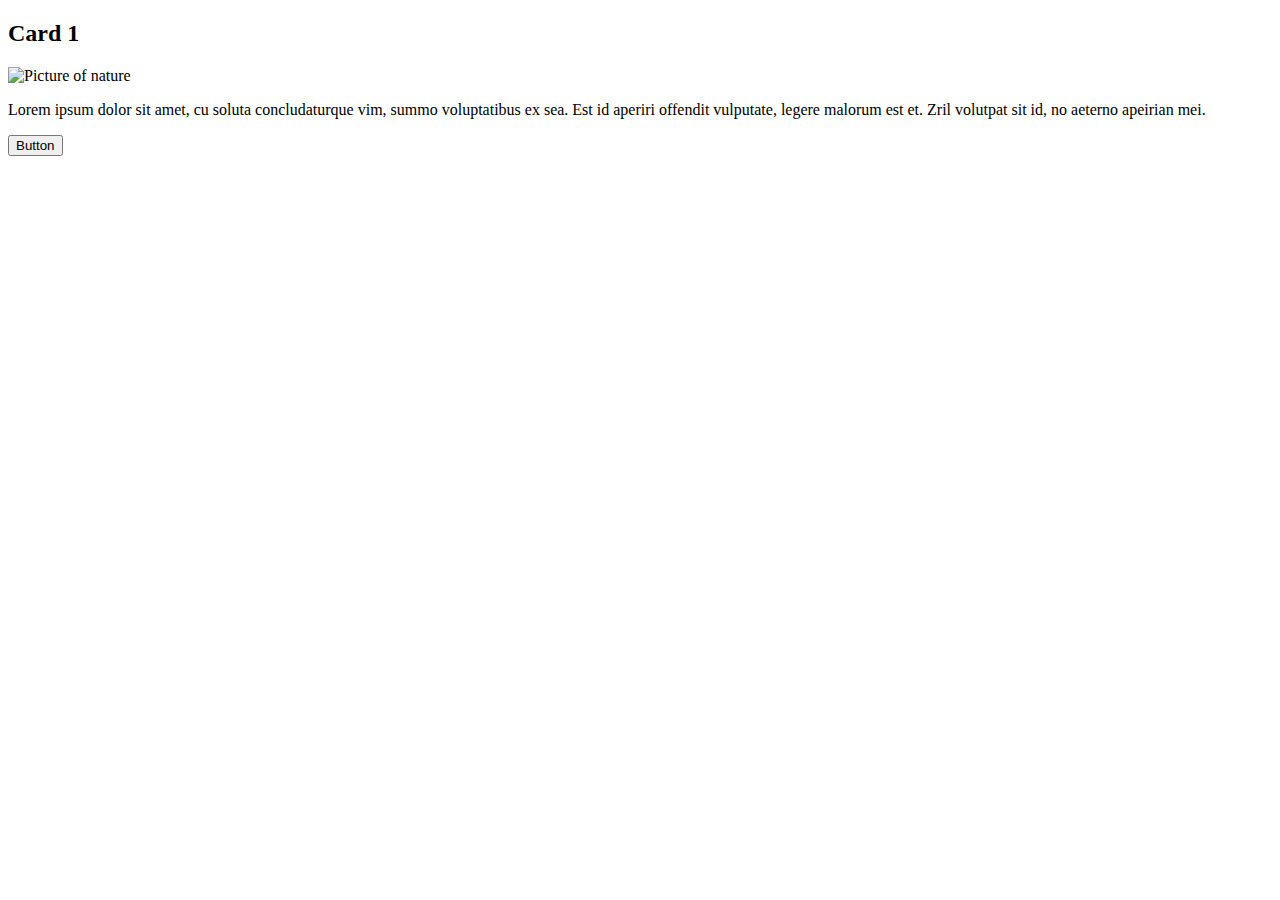
==== lab01/exercise01/index.html @ 7b2a56e5 "First Commit" ====
<!DOCTYPE html>
<html lang="en" >
<head>
    <meta charset="UTF-8">
    <title>HTML Box Model</title>
    <!-- <link rel="stylesheet" href="style.css"> -->
</head>
<body>

    <section>
        <h2>Card 1</h2>
        <img src="https://picsum.photos/id/10/360/260" alt="Picture of nature" />
        <p>Lorem ipsum dolor sit amet, cu soluta concludaturque vim, summo voluptatibus ex sea. Est id aperiri offendit vulputate, legere malorum est et. Zril volutpat sit id, no aeterno apeirian mei.</p>
        <button>Button</button>
    </section>
  
</body>
</html>
---- lab01/exercise01/style.css ----
body * {
    box-sizing: border-box;
}

body {
    font-family: Arial, Helvetica, sans-serif;
}

/*
Add some style blocks below this line to style the card.
*/
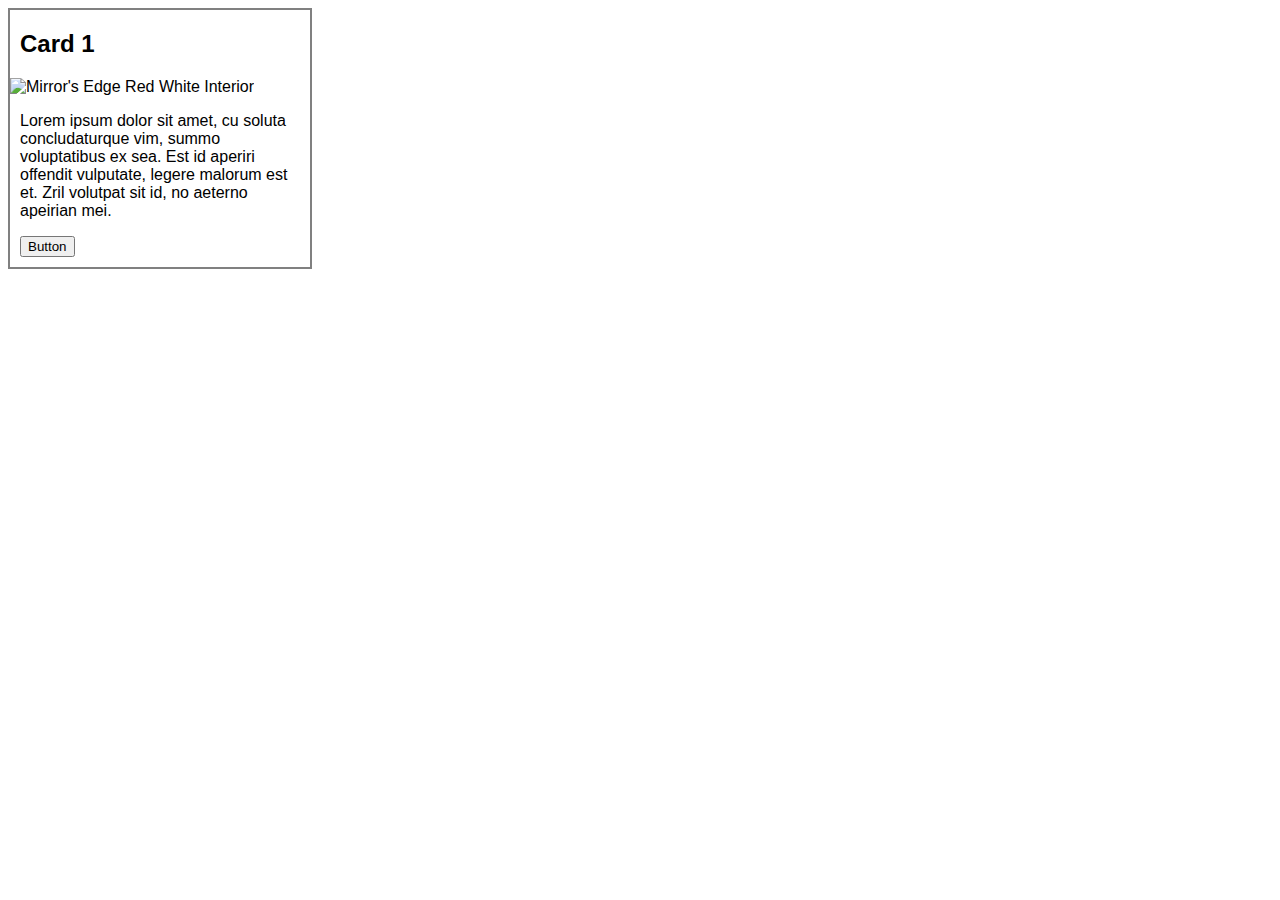
==== commit f19db298: "L1E1 Complete" ====
--- a/lab01/exercise01/index.html
+++ b/lab01/exercise01/index.html
@@ -1,18 +1,26 @@
 <!DOCTYPE html>
-<html lang="en" >
-<head>
-    <meta charset="UTF-8">
+<html lang="en">
+  <head>
+    <meta charset="UTF-8" />
     <title>HTML Box Model</title>
-    <!-- <link rel="stylesheet" href="style.css"> -->
-</head>
-<body>
-
-    <section>
-        <h2>Card 1</h2>
-        <img src="https://picsum.photos/id/10/360/260" alt="Picture of nature" />
-        <p>Lorem ipsum dolor sit amet, cu soluta concludaturque vim, summo voluptatibus ex sea. Est id aperiri offendit vulputate, legere malorum est et. Zril volutpat sit id, no aeterno apeirian mei.</p>
+    <link rel="stylesheet" href="style.css" />
+  </head>
+  <body>
+    <section class="box-parent">
+      <h2 style="padding-left: 10px">Card 1</h2>
+      <img
+        src="https://i.imgur.com/hQmJaNt.jpg"
+        alt="Mirror's Edge Red White Interior"
+        width="300"
+      />
+      <section class="box-child">
+        <p>
+          Lorem ipsum dolor sit amet, cu soluta concludaturque vim, summo
+          voluptatibus ex sea. Est id aperiri offendit vulputate, legere malorum
+          est et. Zril volutpat sit id, no aeterno apeirian mei.
+        </p>
         <button>Button</button>
+      </section>
     </section>
-  
-</body>
+  </body>
 </html>
--- a/lab01/exercise01/style.css
+++ b/lab01/exercise01/style.css
@@ -1,11 +1,26 @@
 body * {
-    box-sizing: border-box;
+  box-sizing: border-box;
 }
 
 body {
-    font-family: Arial, Helvetica, sans-serif;
+  font-family: Arial, Helvetica, sans-serif;
 }
 
 /*
 Add some style blocks below this line to style the card.
 */
+.box-parent {
+  box-sizing: border-box;
+  border: solid 2px grey;
+  width: 304px;
+  height: fit-content;
+}
+
+.box-child {
+  box-sizing: border-box;
+  width: 304px;
+  height: fit-content;
+  padding-left: 10px;
+  padding-bottom: 10px;
+  padding-right: 10px;
+}
